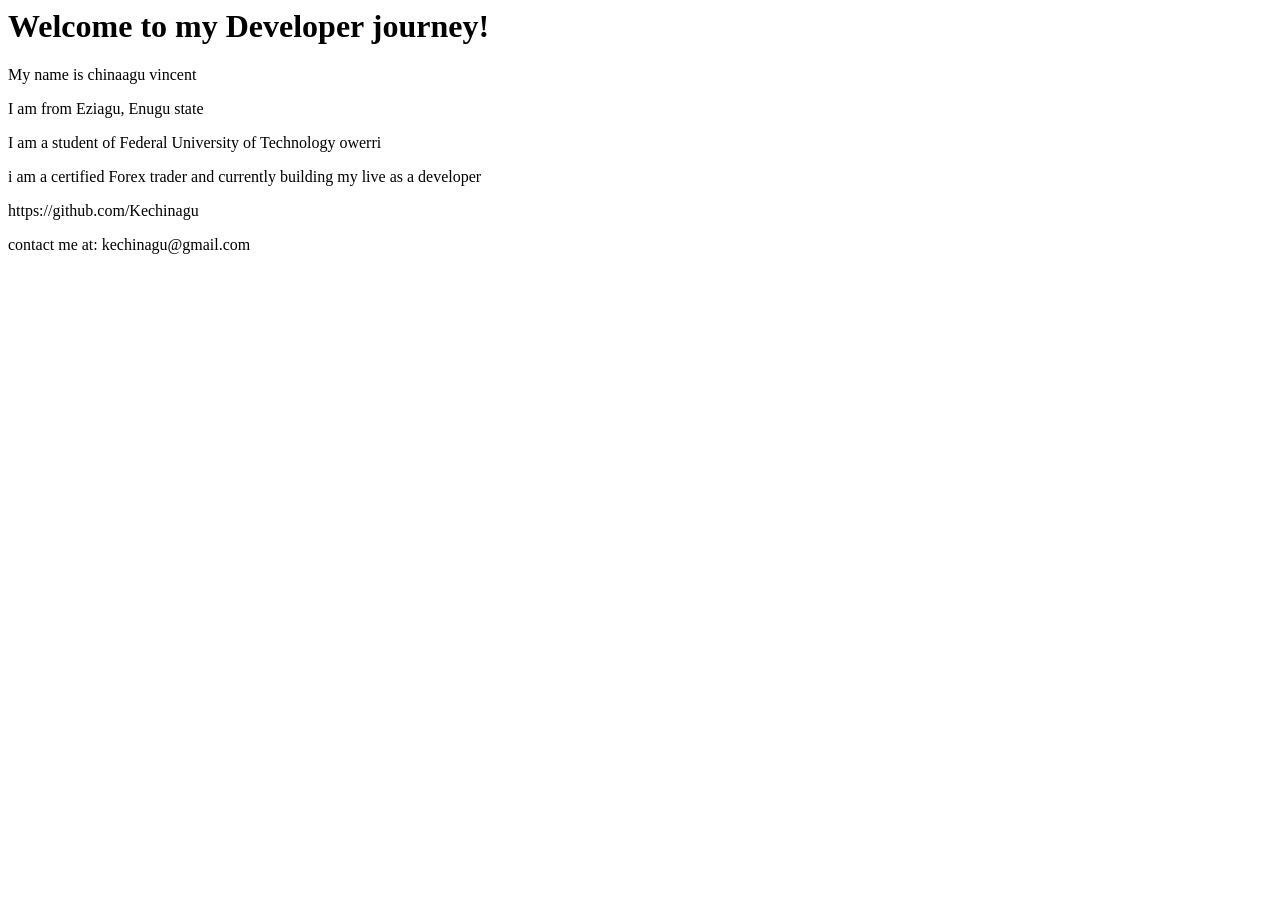
==== MY first web page.html @ 3399361e "Day 1 - HTML page" ====
<html>
    <head>
        <title>My Developer Journey</title>
    </head>
    <body>
        <h1>Welcome to my Developer journey!</h1>
        <p>My name is chinaagu vincent</p>
        <p>I am from Eziagu, Enugu state</p>
        <p>I am a student of Federal University of Technology owerri</p>
        <p>i am a certified Forex trader and currently building my live as a developer</p>
        <p>https://github.com/Kechinagu</p>
        <p>contact me at: kechinagu@gmail.com</p>
    </body>
    
</html>
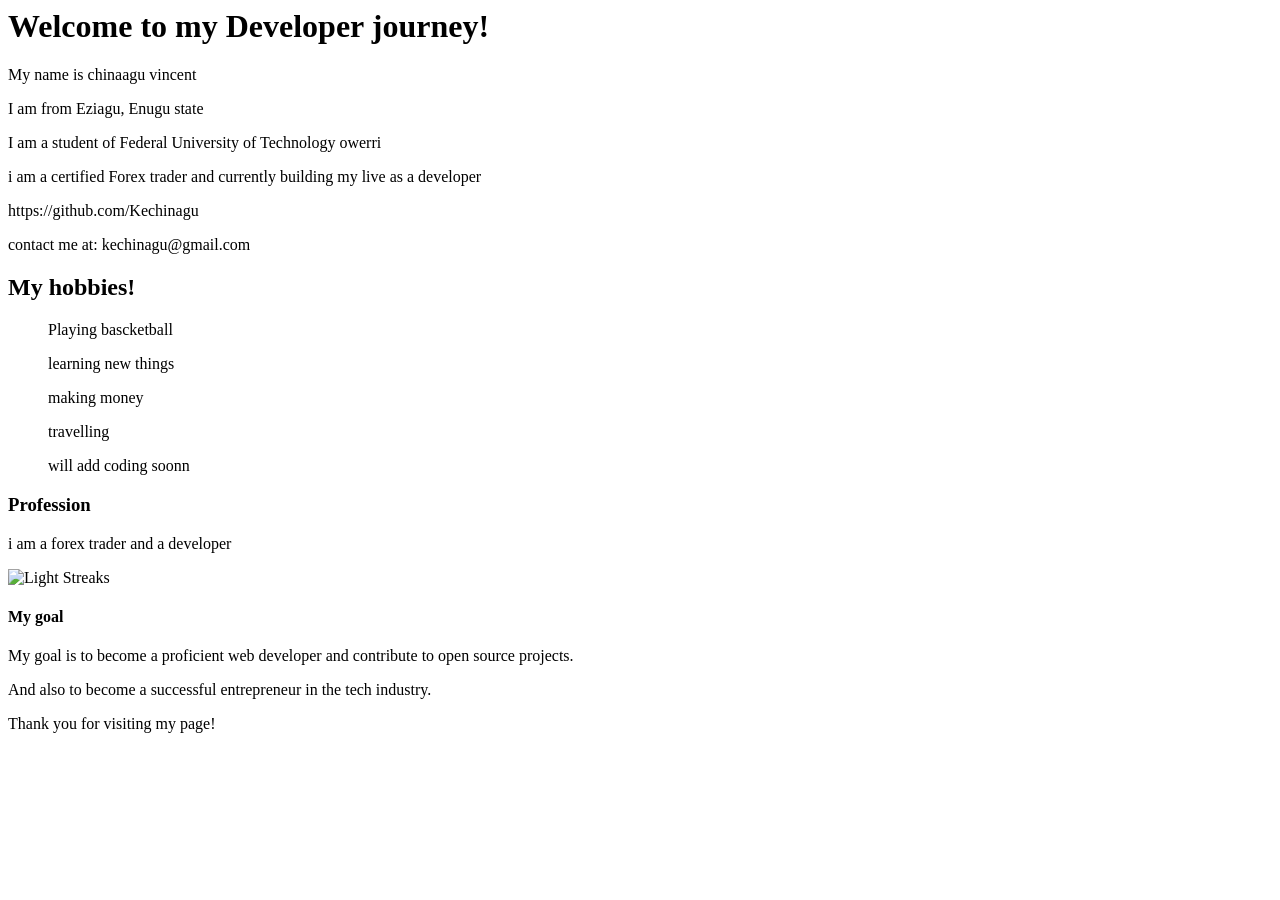
==== commit e715b971: "day 1 improved structure" ====
--- a/MY first web page.html
+++ b/MY first web page.html
@@ -10,6 +10,20 @@
         <p>i am a certified Forex trader and currently building my live as a developer</p>
         <p>https://github.com/Kechinagu</p>
         <p>contact me at: kechinagu@gmail.com</p>
+        <h2>My hobbies!</h2>
+        <ul>Playing bascketball</ul>
+        <ul>learning new things</ul>
+        <ul>making money</ul>
+        <ul>travelling</ul>
+        <ul> will add coding soonn</ul>
+        <h3>Profession</h3>
+        <p>i am a forex trader and a developer</p>
+        <img src="https://unsplash.com/photos/red-and-blue-light-streaks-fiXLQXAhCfk?utm_source=unsplash&utm_medium=referral&utm_content=creditShareLink" alt="Light Streaks">
+        <h4>My goal</h4>
+        <p>My goal is to become a proficient web developer and contribute to open source projects.</p>
+        <p>And also to become a successful entrepreneur in the tech industry.</p>
+        <p>Thank you for visiting my page!</p>
+    
     </body>
-    
+
 </html>
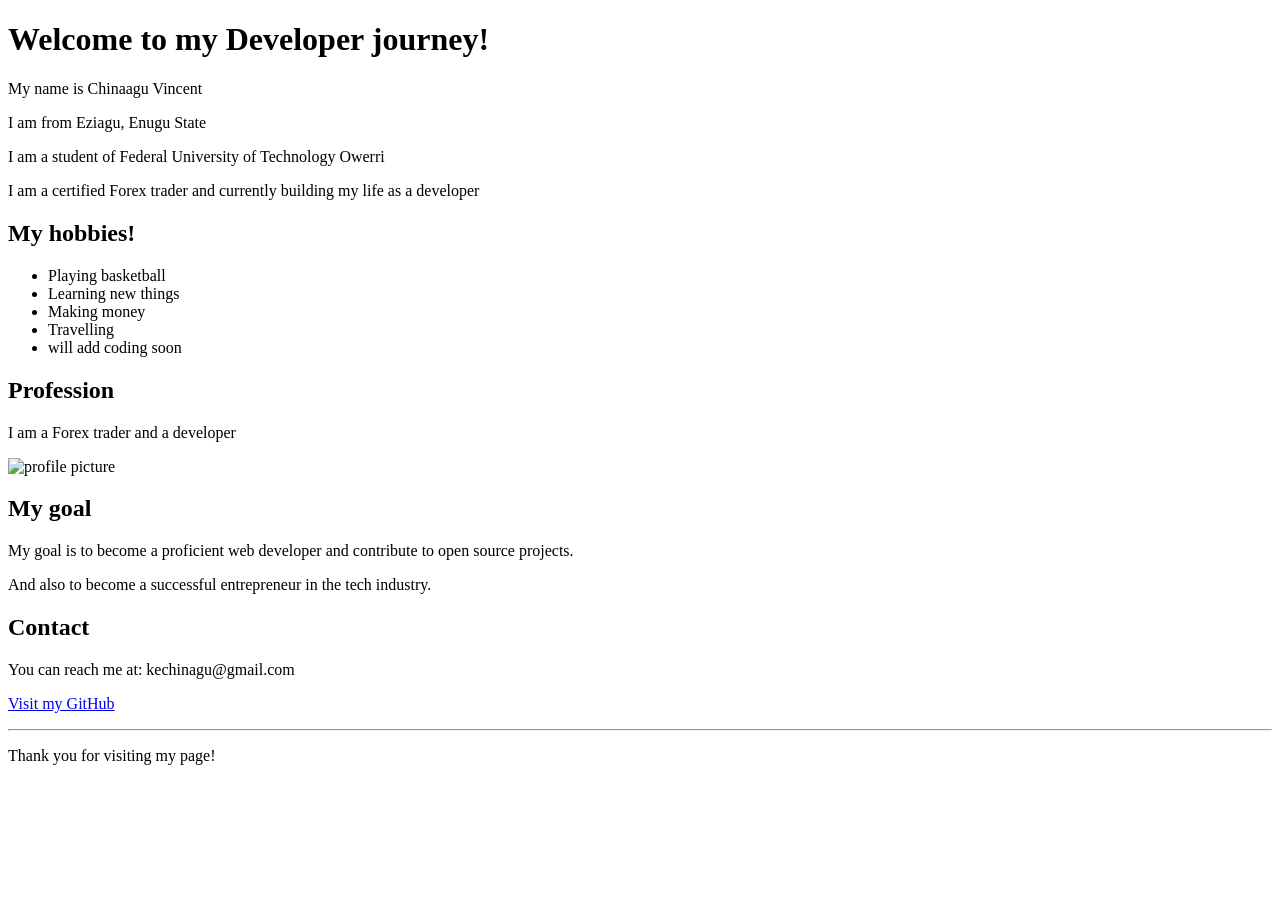
==== commit c18abf53: "final cleanup - improved structure formatting" ====
--- a/MY first web page.html
+++ b/MY first web page.html
@@ -1,27 +1,37 @@
+<!DOCTYPE html>
 <html>
     <head>
         <title>My Developer Journey</title>
     </head>
     <body>
         <h1>Welcome to my Developer journey!</h1>
-        <p>My name is chinaagu vincent</p>
-        <p>I am from Eziagu, Enugu state</p>
-        <p>I am a student of Federal University of Technology owerri</p>
-        <p>i am a certified Forex trader and currently building my live as a developer</p>
-        <p>https://github.com/Kechinagu</p>
-        <p>contact me at: kechinagu@gmail.com</p>
+        <p>My name is Chinaagu Vincent</p>
+        <p>I am from Eziagu, Enugu State</p>
+        <p>I am a student of Federal University of Technology Owerri</p>
+        <p>I am a certified Forex trader and currently building my life as a developer</p>
         <h2>My hobbies!</h2>
-        <ul>Playing bascketball</ul>
-        <ul>learning new things</ul>
-        <ul>making money</ul>
-        <ul>travelling</ul>
-        <ul> will add coding soonn</ul>
-        <h3>Profession</h3>
-        <p>i am a forex trader and a developer</p>
-        <img src="https://unsplash.com/photos/red-and-blue-light-streaks-fiXLQXAhCfk?utm_source=unsplash&utm_medium=referral&utm_content=creditShareLink" alt="Light Streaks">
-        <h4>My goal</h4>
+         <ul>
+        <li>Playing basketball</li>
+        <li>Learning new things</li>
+        <li>Making money</li>
+        <li>Travelling</li>
+        <li>will add coding soon</li>
+        </ul>
+        <h2>Profession</h2>
+        <p>I am a Forex trader and a developer</p>
+        <img src="myphoto.jpg" width="300" alt="profile picture">
+        <h2>My goal</h2>
         <p>My goal is to become a proficient web developer and contribute to open source projects.</p>
         <p>And also to become a successful entrepreneur in the tech industry.</p>
+        <h2>Contact</h2>
+        <p>You can reach me at: kechinagu@gmail.com</p>
+        <p>
+            <a href="https://github.com/kechinagu" target="_blank">
+                Visit my GitHub
+            </a>
+        </p>
+
+        <hr>
         <p>Thank you for visiting my page!</p>
     
     </body>
